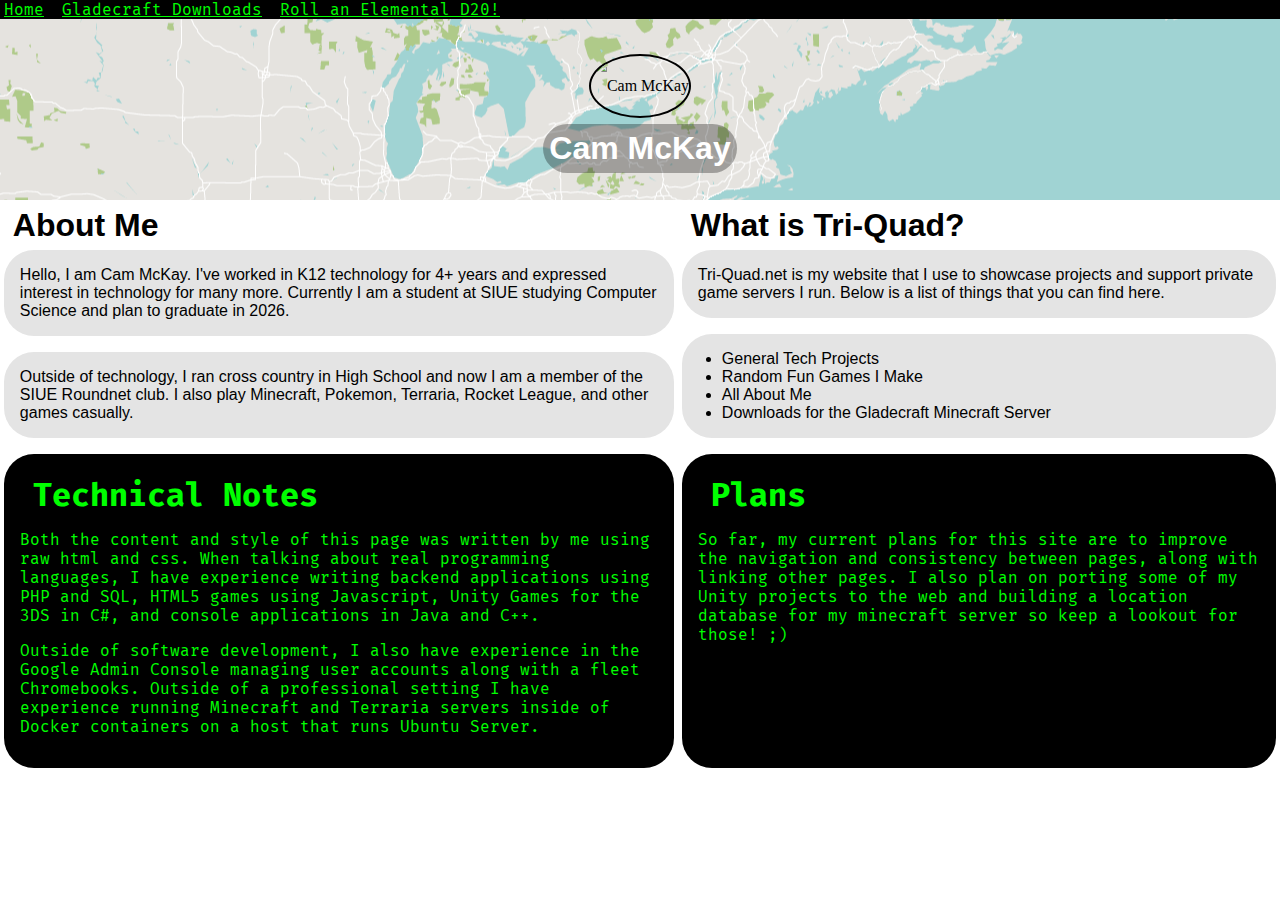
==== apache-doc-root/index.html @ b06f7759 "organized the repository to be easier to pull" ====
<!DOCTYPE html>
<html>
<head>
	<title>All About Me</title>
	<meta name="viewport" content="width=device-width, initial-scale=1.0">
	<link rel="stylesheet" href="style.css">
	<link rel="preconnect" href="https://fonts.googleapis.com">
	<link rel="preconnect" href="https://fonts.gstatic.com" crossorigin>
	<link href="https://fonts.googleapis.com/css2?family=Fira+Mono&family=Roboto+Mono&display=swap" rel="stylesheet">
</head>
<body>
	<nav class="black-background nav-container">
		<div class="mobile-nav black-background firamono">
			<a href="#" onclick="navButton()" class="mobile-nav-button green">nav&gt;</a>
		</div>
		<div class="desktop-nav black-background firamono">
			<a href="/" class="nav-link green">Home</a>
			<a href="/gc-downloads" class="nav-link green">Gladecraft Downloads</a>
			<a href="/unity" class="nav-link green">Roll an Elemental D20!</a>
		</div>
	</nav>

	<header>
		<img id="pic" src="https://lh3.googleusercontent.com/a-/AAuE7mCMjbbN7-5zBlRHJRLCsl2B6ErnIZPG4Cip-5pd6t4" alt="Cam McKay"><br>
		<h1 class="roboto" id="name">Cam McKay</h1>
	</header>

	<main>
		<div class="grid-object roboto">
			<h2>About Me</h2>
			<p class="card gray-background">Hello, I am Cam McKay. I've worked in K12 technology for 4+ years and expressed interest in technology for many more. Currently I am a student at SIUE studying Computer Science and plan to graduate in 2026.</p>
			<p class="card gray-background">Outside of technology, I ran cross country in High School and now I am a member of the SIUE Roundnet club. I also play Minecraft, Pokemon, Terraria, Rocket League, and other games casually.</p>
		</div>

		<div class="grid-object roboto">
			<h2>What is Tri-Quad?</h2>
			<p class="card gray-background">Tri-Quad.net is my website that I use to showcase projects and support private game servers I run. Below is a list of things that you can find here.</p>
			<ul class="card gray-background">
				<li>General Tech Projects</li>
				<li>Random Fun Games I Make</li>
				<li>All About Me</li>
				<li>Downloads for the Gladecraft Minecraft Server</li>
			</ul>
		</div>

		<div class="grid-object green card black-background firamono">
			<h2>Technical Notes</h2>
			<p>Both the content and style of this page was written by me using raw html and css. When talking about real programming languages, I have experience writing backend applications using PHP and SQL, HTML5 games using Javascript, Unity Games for the 3DS in C#, and console applications in Java and C++.</p>
			<p>Outside of software development, I also have experience in the Google Admin Console managing user accounts along with a fleet Chromebooks. Outside of a professional setting I have experience running Minecraft and Terraria servers inside of Docker containers on a host that runs Ubuntu Server.</p>
		</div>

		<div class="grid-object green card black-background firamono">
			<h2>Plans</h2>
			<p>So far, my current plans for this site are to improve the navigation and consistency between pages, along with linking other pages. I also plan on porting some of my Unity projects to the web and building a location database for my minecraft server so keep a lookout for those! ;)</p>
		</div>
	</main>
	<script>
		const desktopNav = document.querySelector('.desktop-nav');
		const navContainer = document.querySelector('.nav-container');
		var scrollLocation;

		function navButton() {
			if (desktopNav.style.display == '') {
                //save scroll before
                scrollLocation = window.scrollY;
                //show links
				desktopNav.style.display = 'block';
				navContainer.style.height = '100vh';
			} else {
                //hide links
				desktopNav.style = null;
				navContainer.style = null;
                //restore scroll location after
                window.scrollTo(0, scrollLocation);
			}
		}
	</script>
</body>
</html>
---- apache-doc-root/style.css ----
.nav-container {
	position: -webkit-sticky;
	position: sticky;
	top: 0;
}
main {
	display: grid;
	grid-template-columns: auto auto;
}
body {
	margin: 0;
}
.grid-object h2 {
	padding-left: 0.2em;
	font-size: 2em;
	margin: 0.2em;
}
header {
	background-image: url("background.png");
	background-repeat: no-repeat;
	background-position: center;
	text-align: center;
	padding: 1em;
	line-height: 60px;
	padding-top: 2.2em;
}
#name {
	background-color: rgba(0,0,0,0.3);
	display: inline;
	padding: 0.2em;
	border-radius: 30px;
	font-family: 'Roboto', sans-serif;
	color: white;
}
#pic {
	height: 136px;
	width: auto;
	border-radius: 100%;
	border: 2px solid black;
}
.green {
	color: lime;
}
.nav-link {
	padding: 0 0.25em 0 0.25em;
}
.roboto {
	font-family: 'Roboto', sans-serif;
}
.firamono {
	font-family: 'Fira Mono', monospace;
}
ul.card {
	padding: 16px 16px 16px 40px;
}
.card {
	margin-right: 0.3vw;
	margin-left: 0.3vw;
	margin-top: 0;
	margin-bottom: 16px;
	border-radius: 30px;
	padding: 1em;
}
.gray-background {
	background-color: #e4e4e4;
}
.black-background {
	background-color: black;
}
.desktop-nav {
	display: block;
	position: -webkit-sticky;
	position: sticky;
	top: 0;
	background-color: black;
	width: 100%
}
.mobile-nav {
	display: none;
}
.mobile-nav-button {
	font-size: 2em;
}
@media only screen and (max-width : 640px) {
	main {
		grid-template-columns: 100%;
	}
	.desktop-nav {
		display: none;
		height: 100%;
	}
	.mobile-nav {
		display: block;
		background-color: black;
		width: 100%;
	}
	.nav-link {
		padding-top: 0.5em;
		padding-bottom: 0.5em;
		font-size: 2em;
		display: block;
	}
}
@media (prefers-color-scheme: dark) {
	html {
		background-color: #121212;
		color: white;
	}
	.gray-background {
		background-color: #2C2C2C;
		color: white;
	}
	.black-background {
		background-color: #22222C;
	}
	header {
		background-image: url(dark-background.png);
	}
}
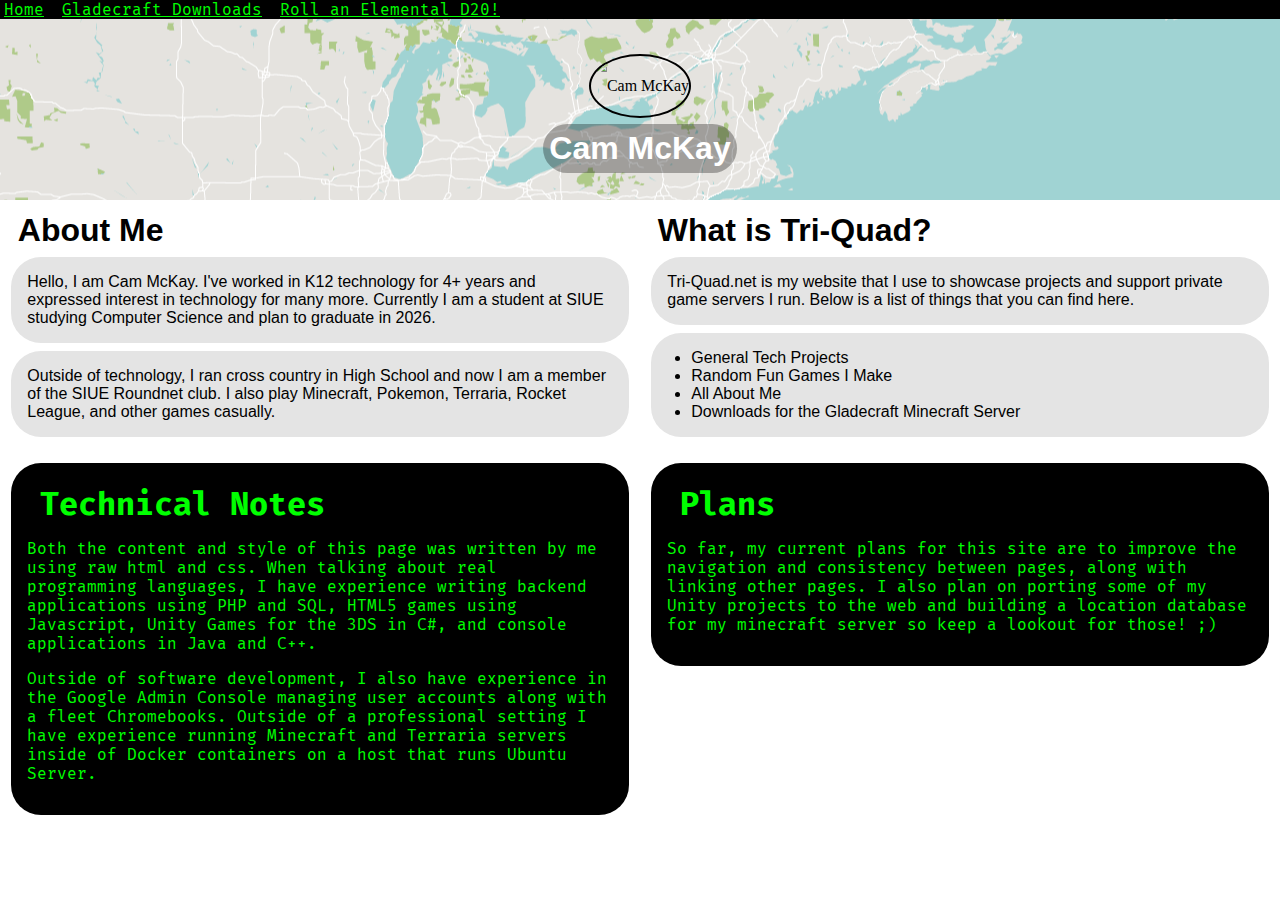
==== commit 5f224605: "Updated gc download page" ====
--- a/apache-doc-root/index.html
+++ b/apache-doc-root/index.html
@@ -43,17 +43,22 @@
 			</ul>
 		</div>
 
-		<div class="grid-object green card black-background firamono">
-			<h2>Technical Notes</h2>
-			<p>Both the content and style of this page was written by me using raw html and css. When talking about real programming languages, I have experience writing backend applications using PHP and SQL, HTML5 games using Javascript, Unity Games for the 3DS in C#, and console applications in Java and C++.</p>
-			<p>Outside of software development, I also have experience in the Google Admin Console managing user accounts along with a fleet Chromebooks. Outside of a professional setting I have experience running Minecraft and Terraria servers inside of Docker containers on a host that runs Ubuntu Server.</p>
+		<div class="grid-object">
+			<div class="green card black-background firamono">
+				<h2>Technical Notes</h2>
+				<p>Both the content and style of this page was written by me using raw html and css. When talking about real programming languages, I have experience writing backend applications using PHP and SQL, HTML5 games using Javascript, Unity Games for the 3DS in C#, and console applications in Java and C++.</p>
+				<p>Outside of software development, I also have experience in the Google Admin Console managing user accounts along with a fleet Chromebooks. Outside of a professional setting I have experience running Minecraft and Terraria servers inside of Docker containers on a host that runs Ubuntu Server.</p>
+			</div>
 		</div>
 
-		<div class="grid-object green card black-background firamono">
-			<h2>Plans</h2>
-			<p>So far, my current plans for this site are to improve the navigation and consistency between pages, along with linking other pages. I also plan on porting some of my Unity projects to the web and building a location database for my minecraft server so keep a lookout for those! ;)</p>
+		<div class="grid-object">
+			<div class="green card black-background firamono">
+				<h2>Plans</h2>
+				<p>So far, my current plans for this site are to improve the navigation and consistency between pages, along with linking other pages. I also plan on porting some of my Unity projects to the web and building a location database for my minecraft server so keep a lookout for those! ;)</p>
+			</div>
 		</div>
 	</main>
+
 	<script>
 		const desktopNav = document.querySelector('.desktop-nav');
 		const navContainer = document.querySelector('.nav-container');
--- a/apache-doc-root/style.css
+++ b/apache-doc-root/style.css
@@ -5,12 +5,15 @@
 }
 main {
 	display: grid;
-	grid-template-columns: auto auto;
+	grid-template-columns: 50% 50%;
 }
 body {
 	margin: 0;
 }
-.grid-object h2 {
+.grid-object {
+	padding: 5px;
+}
+h2 {
 	padding-left: 0.2em;
 	font-size: 2em;
 	margin: 0.2em;
@@ -54,12 +57,18 @@
 	padding: 16px 16px 16px 40px;
 }
 .card {
-	margin-right: 0.3vw;
-	margin-left: 0.3vw;
-	margin-top: 0;
-	margin-bottom: 16px;
+	margin-right: 1%;
+	margin-left: 1%;
+	margin-top: 8px;
+	margin-bottom: 8px;
 	border-radius: 30px;
 	padding: 1em;
+}
+img.card {
+	padding: 0;
+	width: 98%;
+	height: auto;
+	display: block;
 }
 .gray-background {
 	background-color: #e4e4e4;
